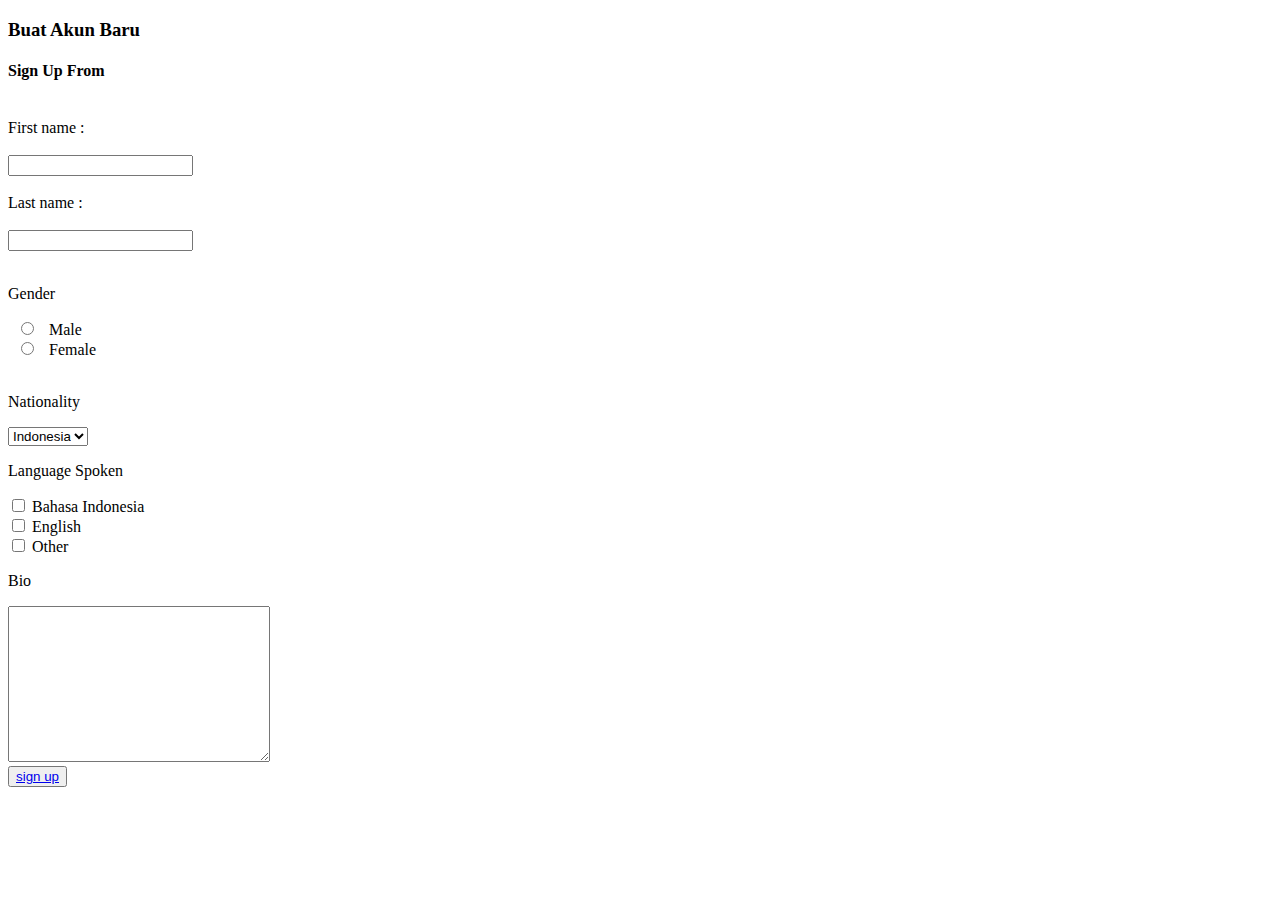
==== formulir.html @ 752490fd "tugas formulir amel" ====
<!DOCTYPE html>
<html lang="en">
<head>
    <meta charset="UTF-8">
    <meta name="viewport" content="width=device-width, initial-scale=1.0">
    <title>Formulir</title>
</head>
<body>

    <h3>Buat Akun Baru</h3>
    <h4>Sign Up From</h4>
    <br>
    <form>
        <label for="firstname">First name :</label><br>
        <br>
        <input type="text" id="firstname" name="firstname"><br>
        <br>
        <label for="lastname">Last name :</label><br>
        <br>
        <input type="text" id="lastname" name="lastname">
      </form> 
      <br>
      <form>
        <p>Gender</p>
        <input type="radio" id="male" name="gender" value="Male">
        <label for="male">Male</label><br>
        <input type="radio" id="Female" name="gender" value="Female">
        <label for="Female">Female</label>
    </form> 
    <br>
    <p>Nationality</p>
    <from action="/action_page.php">
        <select id="nationality" name="nationality">
            <option value="Indonesia">Indonesia</option>
            <option value="America">America</option>
            <option value="English">English</option>
        </select>
    </from>
    <br>

    <form>
        <p>Language Spoken</p>
        <input type="checkbox" id="language1" name="language1" value="Indonesia">
        <label for="language1"> Bahasa Indonesia</label><br>
        <input type="checkbox" id="language2" name="language2" value="English">
        <label for="language2"> English </label><br>
        <input type="checkbox" id="language3" name="language3" value="Other">
        <label for="language3"> Other </label>
      </form>

    <p>Bio</p>
    <textarea name="message" rows="10" cols="30">
        </textarea> 
        <br>
        <button type="button" onclick="hasilnya"><a href="welcome.html">sign up</a></button>


</body>
</html>
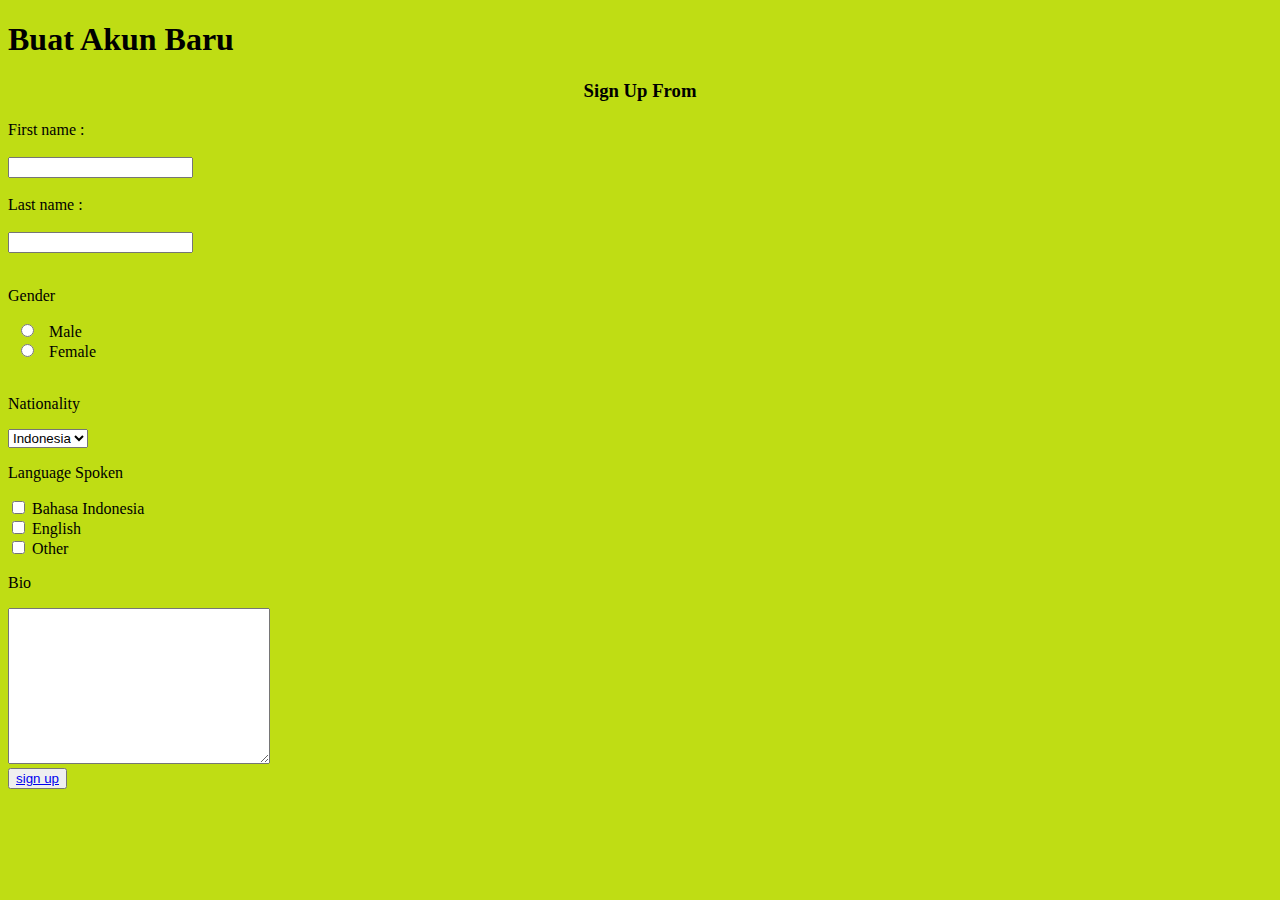
==== commit 571f0755: "tugas akbar" ====
--- a/formulir.html
+++ b/formulir.html
@@ -4,13 +4,14 @@
     <meta charset="UTF-8">
     <meta name="viewport" content="width=device-width, initial-scale=1.0">
     <title>Formulir</title>
+    <link rel="stylesheet" href="style.css">
 </head>
 <body>
 
-    <h3>Buat Akun Baru</h3>
-    <h4>Sign Up From</h4>
-    <br>
-    <form>
+    <h1>Buat Akun Baru</h1>
+    <h3>Sign Up From</h3>
+
+    <form action="welcome.html" method="post">
         <label for="firstname">First name :</label><br>
         <br>
         <input type="text" id="firstname" name="firstname"><br>
@@ -54,6 +55,6 @@
         <br>
         <button type="button" onclick="hasilnya"><a href="welcome.html">sign up</a></button>
 
-
+        
 </body>
 </html>--- a/style.css
+++ b/style.css
@@ -0,0 +1,17 @@
+body {
+    background-color: rgb(191, 221, 20);
+
+}
+
+h3 {
+    color: black;
+    text-align: center;
+
+}
+
+h4 {
+    color: black;
+    size: 50px;
+    text-align: justify;
+    text-align: center;
+}